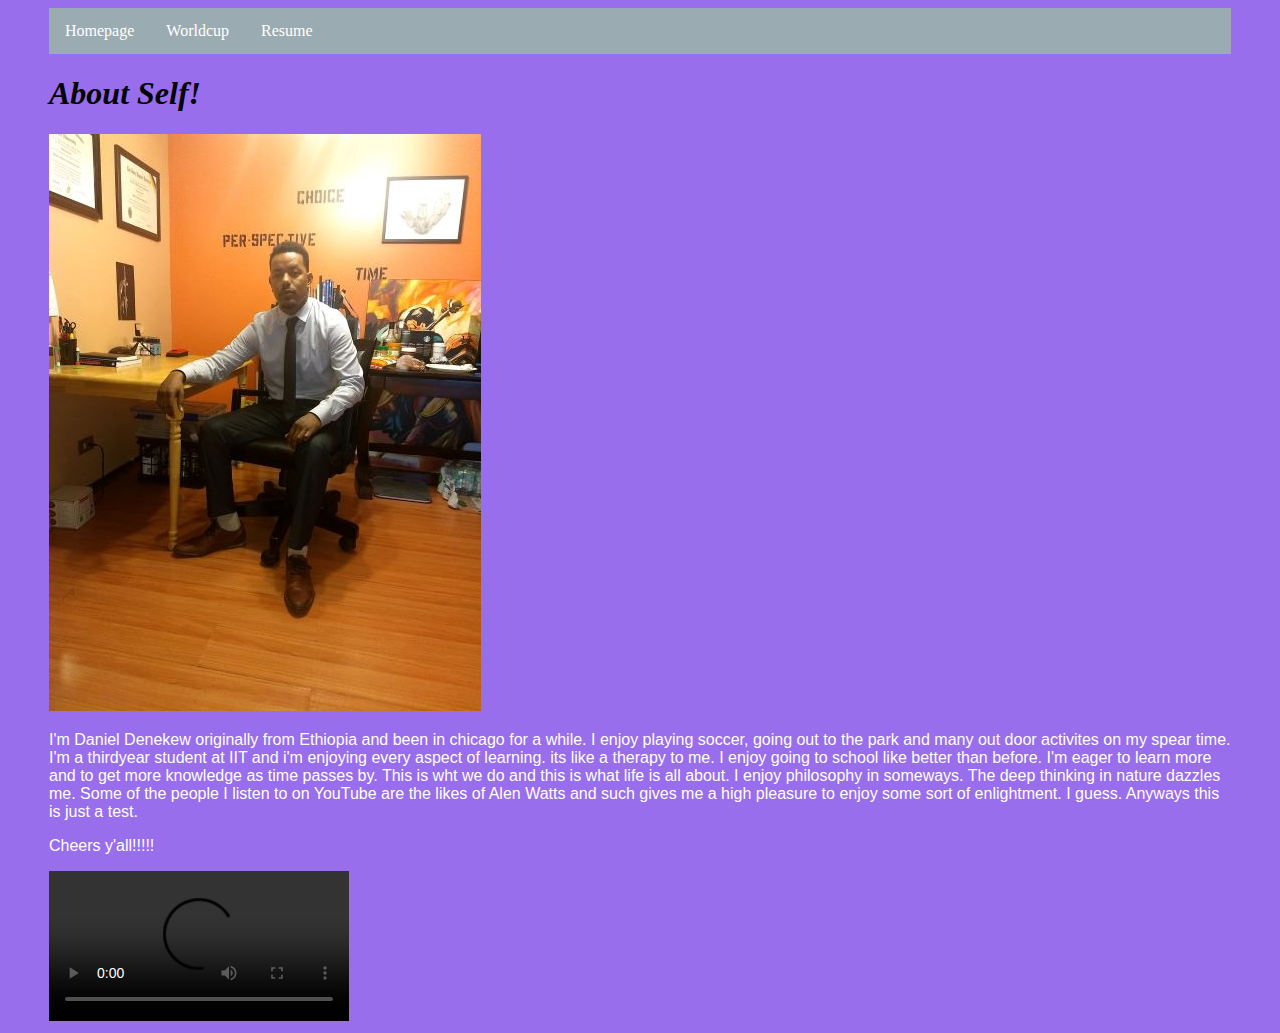
==== index.html @ aea50334 "Add files via upload" ====
<!DOCTYPE html>
<html lang="en">
<head>
	<meta charset="UTF-8">
	<title>Home Page</title>
	<link rel="stylesheet" type="text/css" href="CSS/style.css" />
</head>
<body>
	<div id="nav">
		<nav>
			<ul>
				<li><a href="index.html">Homepage</a></li>
				<li><a href="worldcup.html">Worldcup</a></li>
				<li><a href="resume.html">Resume</a></li>
			</ul>
		</nav>
	</div>
	<div class = "header">
		<h1>About Self!</h1>
		<img src="media/img.JPG" alt = "myimage">
	</div>
	<section>
		<p>I'm Daniel Denekew originally from Ethiopia and been
			in chicago for a while. I enjoy playing soccer, going out to the park and
			many out door activites on my spear time. I'm a thirdyear student at IIT and
			i'm enjoying every aspect of learning. its like a therapy to me. I enjoy
			going to school like better than before. I'm eager to learn more and to
			get more knowledge as time passes by. This is wht we do and this is what
			life is all about. I enjoy philosophy in someways. The deep thinking in
			nature dazzles me. Some of the people I listen to on YouTube are the likes
			of Alen Watts and such gives me a high pleasure to enjoy some sort of
			enlightment. I guess. Anyways this is just a test.</p>
			<p>Cheers y'all!!!!!</p>
		</section>
		<div class = "video">
			<video src = "media/themind.mp4" controls></video>
		</div>
	</body>
	</html>
---- CSS/style.css ----
section{
  color: gray;
}
body{
  margin-left: 5%;
  margin-right: 5%;
  background-color: #986eec;
  color: white;
}
p{
  color: white;
  font-family: sans-serif;
}
h1, h2, h3{
  font-style: italic;
  font-family: serif;
  color: black;
}


#nav ul {
    /*text-align: center;*/
    list-style-type: none;
    margin: 0;
    padding: 0;
    overflow: hidden;
    background-color: #9babb2 ;
}
#nav li a {
    display: block;
    color: white;
    text-align: center;
    padding: 14px 16px;
    text-decoration: none;
}
#nav li{
  float: left;
}
#nav li a:hover {
    background-color: #111;
}
#nav li a:active{
  background-color: green;
}
@media only screen and (min-width: 600px) {
  body{
    margin-bottom: 8px;
    margin-left: 49px;
    margin-right: 49px;
    margin-top: 8px;
  }
}
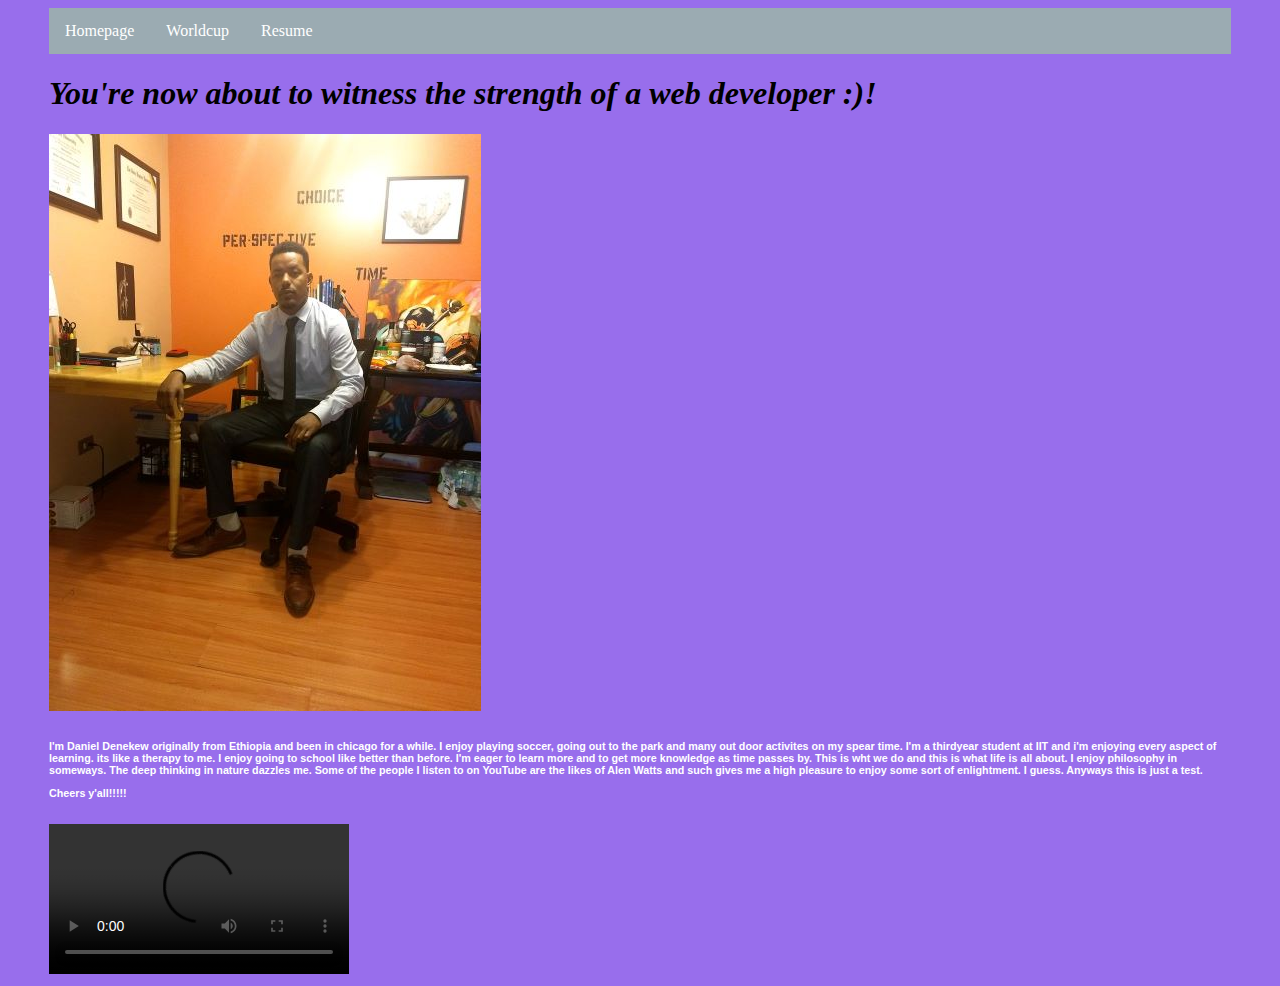
==== commit bb6bf43d: "updated index.html" ====
--- a/index.html
+++ b/index.html
@@ -16,10 +16,10 @@
 		</nav>
 	</div>
 	<div class = "header">
-		<h1>About Self!</h1>
+		<h1>You're now about to witness the strength of a web developer :)!</h1>
 		<img src="media/img.JPG" alt = "myimage">
 	</div>
-	<section>
+	<section><h6>
 		<p>I'm Daniel Denekew originally from Ethiopia and been
 			in chicago for a while. I enjoy playing soccer, going out to the park and
 			many out door activites on my spear time. I'm a thirdyear student at IIT and
@@ -30,7 +30,7 @@
 			nature dazzles me. Some of the people I listen to on YouTube are the likes
 			of Alen Watts and such gives me a high pleasure to enjoy some sort of
 			enlightment. I guess. Anyways this is just a test.</p>
-			<p>Cheers y'all!!!!!</p>
+			<p>Cheers y'all!!!!!</p></h6>
 		</section>
 		<div class = "video">
 			<video src = "media/themind.mp4" controls></video>
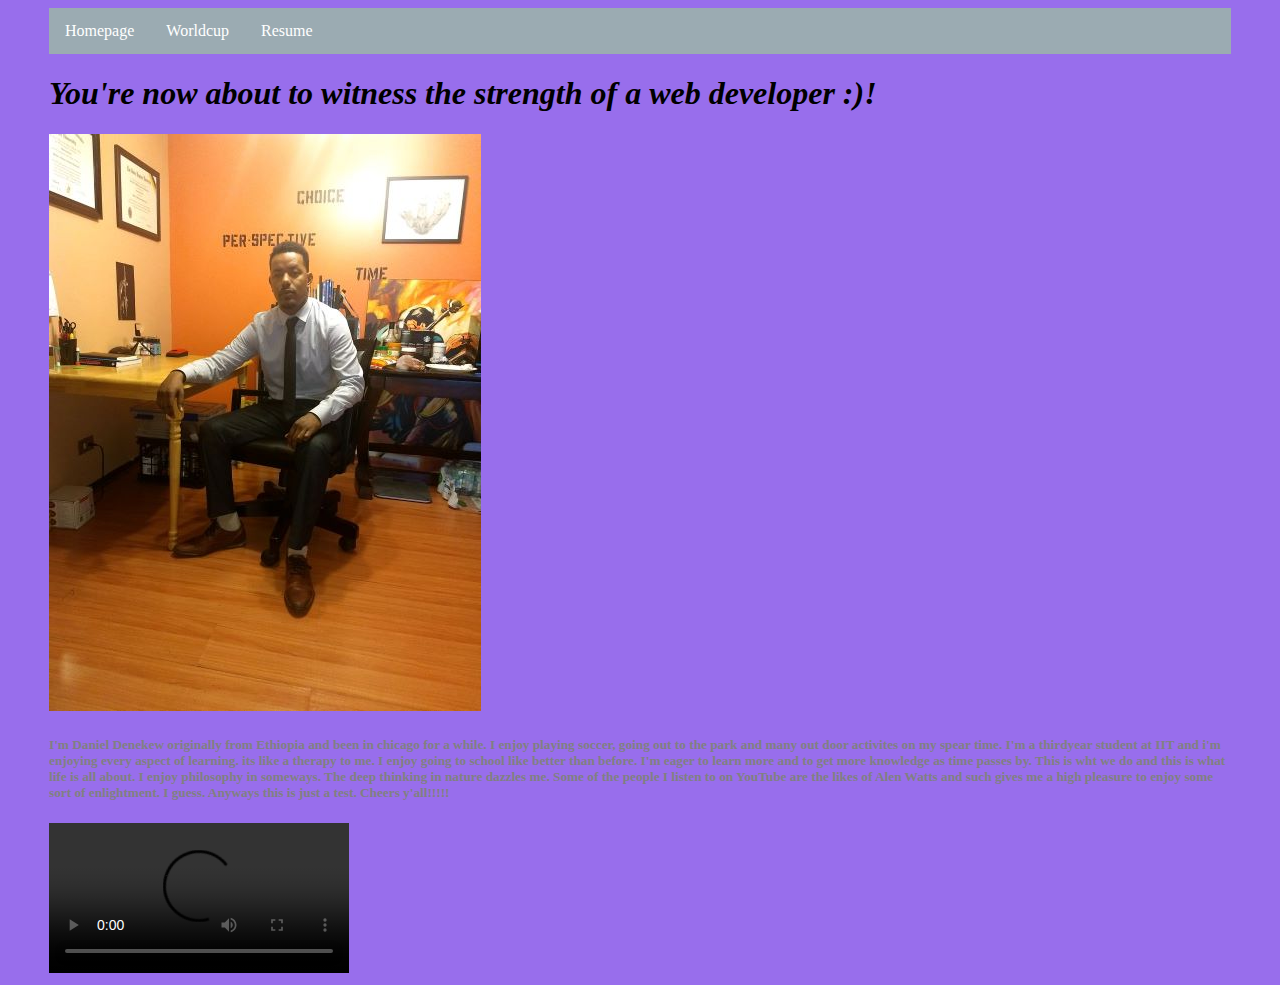
==== commit 1f666afc: "indexing" ====
--- a/index.html
+++ b/index.html
@@ -19,8 +19,8 @@
 		<h1>You're now about to witness the strength of a web developer :)!</h1>
 		<img src="media/img.JPG" alt = "myimage">
 	</div>
-	<section><h6>
-		<p>I'm Daniel Denekew originally from Ethiopia and been
+	<section><h5>
+		  I'm Daniel Denekew originally from Ethiopia and been
 			in chicago for a while. I enjoy playing soccer, going out to the park and
 			many out door activites on my spear time. I'm a thirdyear student at IIT and
 			i'm enjoying every aspect of learning. its like a therapy to me. I enjoy
@@ -29,8 +29,8 @@
 			life is all about. I enjoy philosophy in someways. The deep thinking in
 			nature dazzles me. Some of the people I listen to on YouTube are the likes
 			of Alen Watts and such gives me a high pleasure to enjoy some sort of
-			enlightment. I guess. Anyways this is just a test.</p>
-			<p>Cheers y'all!!!!!</p></h6>
+			enlightment. I guess. Anyways this is just a test.
+			Cheers y'all!!!!!</h5>
 		</section>
 		<div class = "video">
 			<video src = "media/themind.mp4" controls></video>
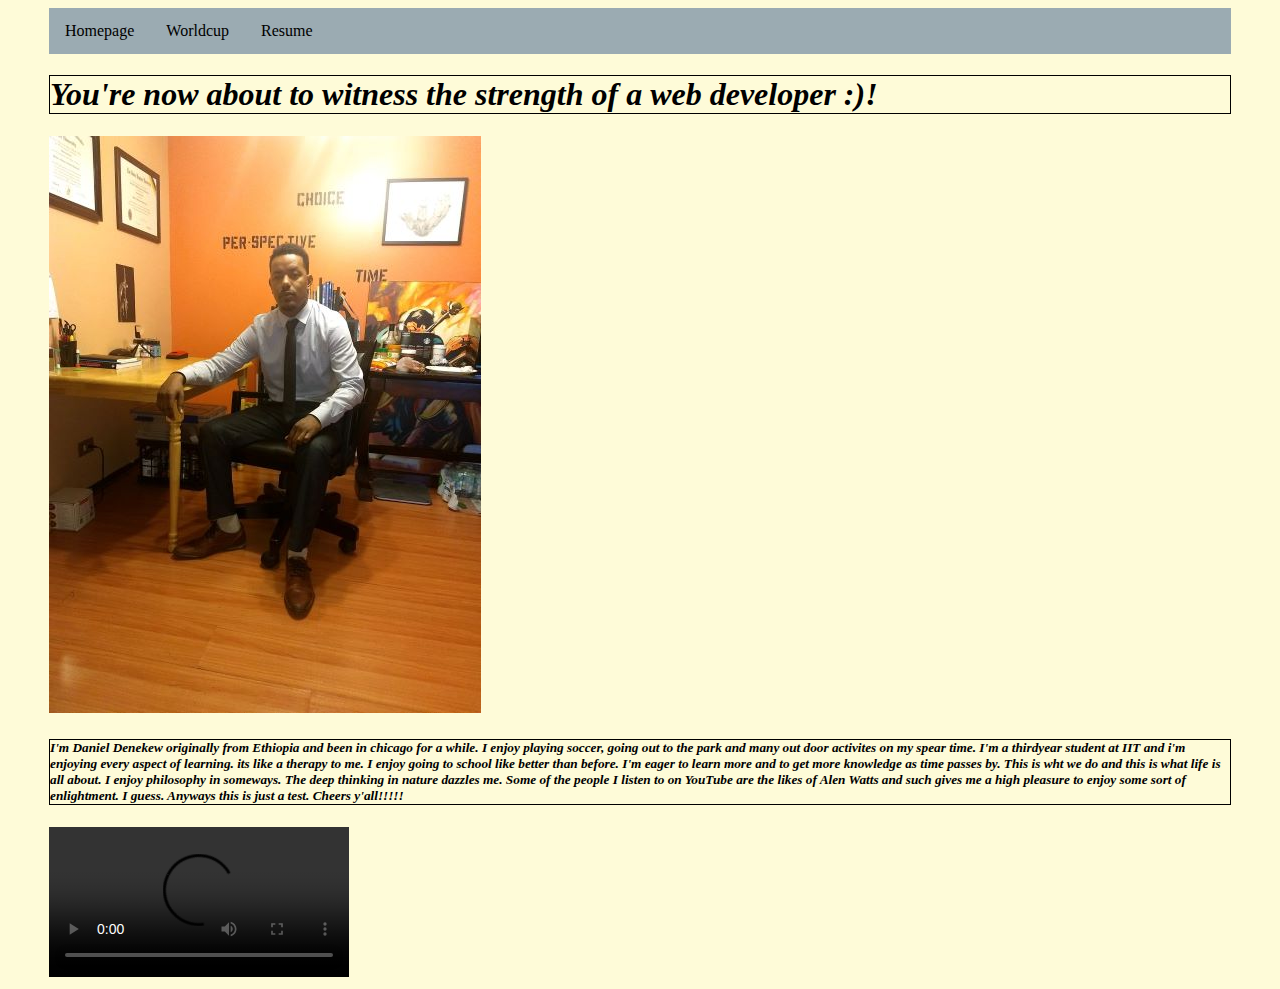
==== commit c7268380: "indents" ====
--- a/index.html
+++ b/index.html
@@ -20,20 +20,20 @@
 		<img src="media/img.JPG" alt = "myimage">
 	</div>
 	<section><h5>
-		  I'm Daniel Denekew originally from Ethiopia and been
-			in chicago for a while. I enjoy playing soccer, going out to the park and
-			many out door activites on my spear time. I'm a thirdyear student at IIT and
-			i'm enjoying every aspect of learning. its like a therapy to me. I enjoy
-			going to school like better than before. I'm eager to learn more and to
-			get more knowledge as time passes by. This is wht we do and this is what
-			life is all about. I enjoy philosophy in someways. The deep thinking in
-			nature dazzles me. Some of the people I listen to on YouTube are the likes
-			of Alen Watts and such gives me a high pleasure to enjoy some sort of
-			enlightment. I guess. Anyways this is just a test.
-			Cheers y'all!!!!!</h5>
-		</section>
-		<div class = "video">
-			<video src = "media/themind.mp4" controls></video>
-		</div>
-	</body>
-	</html>
+		I'm Daniel Denekew originally from Ethiopia and been
+		in chicago for a while. I enjoy playing soccer, going out to the park and
+		many out door activites on my spear time. I'm a thirdyear student at IIT and
+		i'm enjoying every aspect of learning. its like a therapy to me. I enjoy
+		going to school like better than before. I'm eager to learn more and to
+		get more knowledge as time passes by. This is wht we do and this is what
+		life is all about. I enjoy philosophy in someways. The deep thinking in
+		nature dazzles me. Some of the people I listen to on YouTube are the likes
+		of Alen Watts and such gives me a high pleasure to enjoy some sort of
+		enlightment. I guess. Anyways this is just a test.
+		Cheers y'all!!!!!</h5>
+	</section>
+	<div class = "video">
+		<video src = "media/themind.mp4" controls></video>
+	</div>
+</body>
+</html>
--- a/CSS/style.css
+++ b/CSS/style.css
@@ -4,17 +4,18 @@
 body{
   margin-left: 5%;
   margin-right: 5%;
-  background-color: #986eec;
-  color: white;
+  background-color: #fefbd8;
+  color: black;
 }
 p{
-  color: white;
+  color: black;
   font-family: sans-serif;
 }
-h1, h2, h3{
+h1, h2, h3,h5{
   font-style: italic;
   font-family: serif;
   color: black;
+  border: 1px solid black;
 }
 
 
@@ -28,7 +29,7 @@
 }
 #nav li a {
     display: block;
-    color: white;
+    color: black;
     text-align: center;
     padding: 14px 16px;
     text-decoration: none;
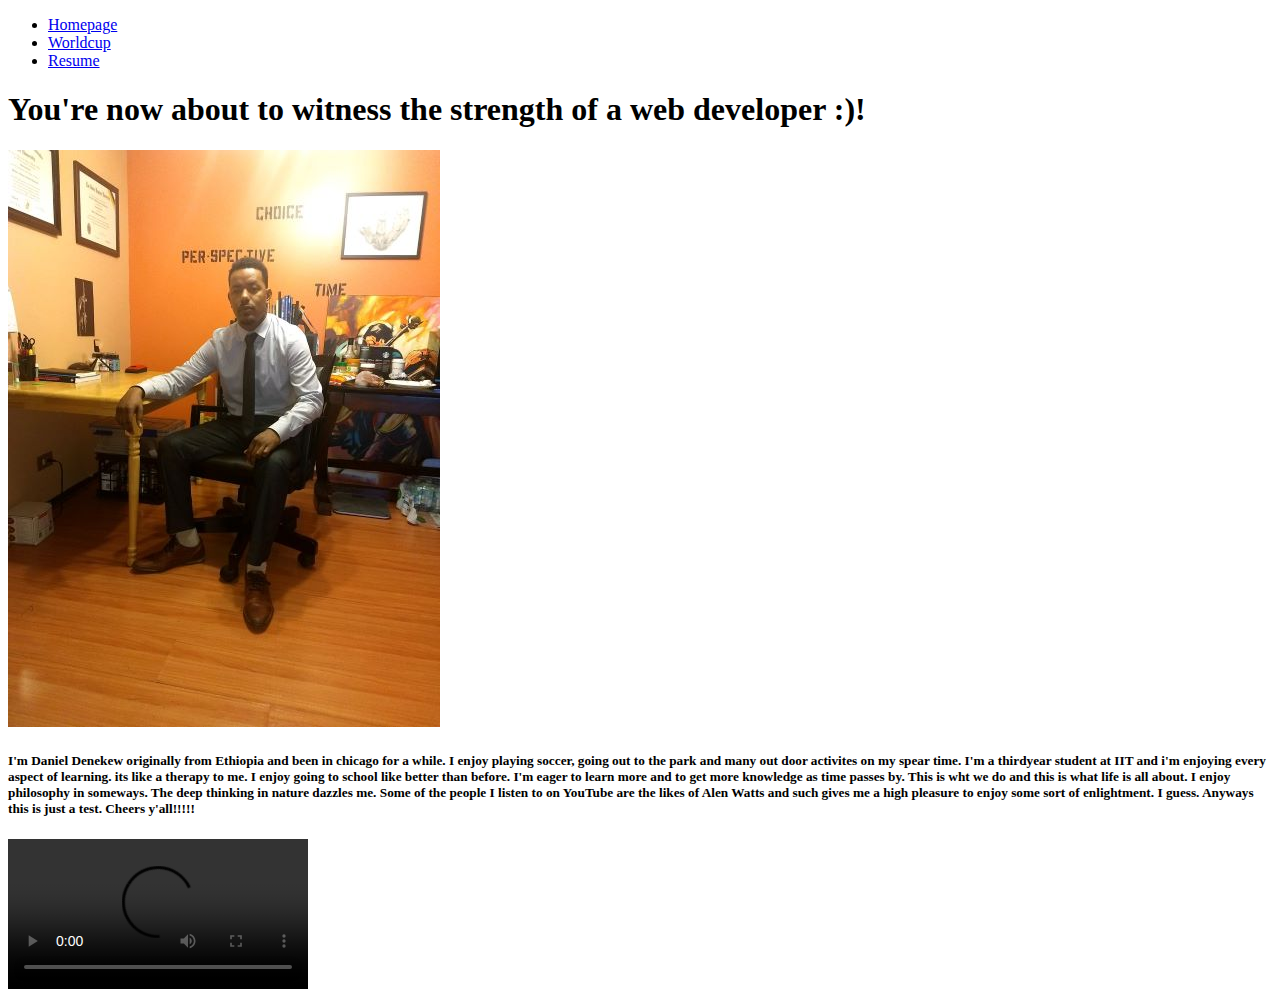
==== commit 9a076c9a: "Update index.html" ====
--- a/index.html
+++ b/index.html
@@ -3,7 +3,7 @@
 <head>
 	<meta charset="UTF-8">
 	<title>Home Page</title>
-	<link rel="stylesheet" type="text/css" href="CSS/style.css" />
+	<link rel="stylesheet" type="text/css" href="css/style.css" />
 </head>
 <body>
 	<div id="nav">
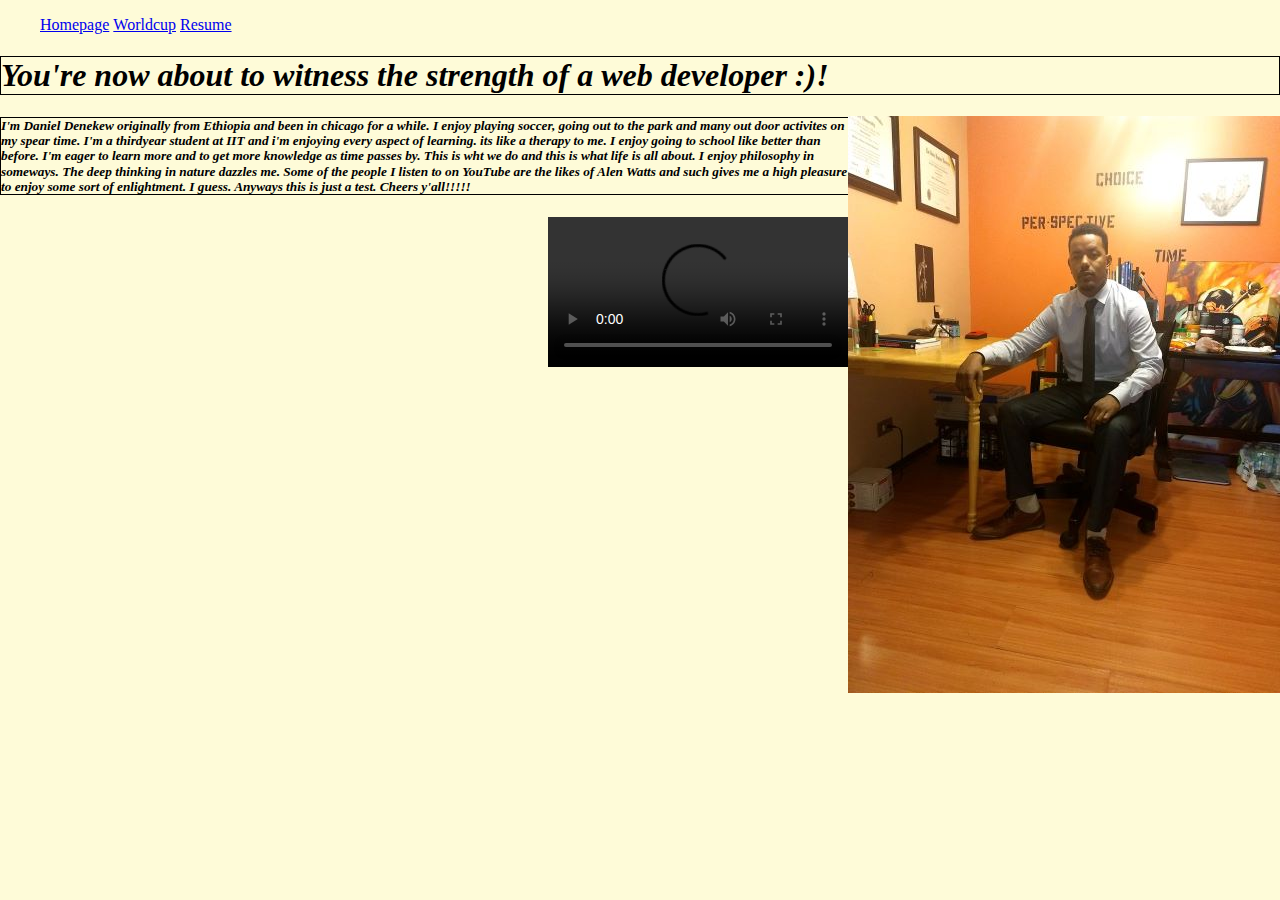
==== commit 88b5e41e: "Update index.html" ====
--- a/index.html
+++ b/index.html
@@ -4,6 +4,7 @@
 	<meta charset="UTF-8">
 	<title>Home Page</title>
 	<link rel="stylesheet" type="text/css" href="css/style.css" />
+	<link rel="stylesheet" type="text/css" href="css/normalize.css">
 </head>
 <body>
 	<div id="nav">
--- a/css/style.css
+++ b/css/style.css
@@ -0,0 +1,56 @@
+section{
+  color: gray;
+}
+body{
+  margin-left: 5%;
+  margin-right: 5%;
+  background-color: #fefbd8;
+  color: black;
+}
+p{
+  color: black;
+  font-family: sans-serif;
+}
+h1, h2, h3,h5{
+  font-style: italic;
+  font-family: serif;
+  color: black;
+  border: 1px solid black;
+}
+
+
+#nav a ul{
+  text-align: center;
+  text-decoration: none;
+  background-color: #9BABB2;
+  font-weight: bold;
+  padding: 14px 16px;
+}
+#nav li{
+  display: inline;
+}
+
+#nav li a:hover {
+    background-color: #111;
+}
+#nav li a:active{
+  background-color: green;
+}
+
+img, video{
+  display: block;
+  max-width: 100%;
+  max-height: 100%;
+  padding-bottom: 1.25em;
+  margin: 0 auto;
+  float: right;
+}
+
+@media only screen and (min-width: 600px) {
+  body{
+    margin-bottom: 8px;
+    margin-left: 49px;
+    margin-right: 49px;
+    margin-top: 8px;
+  }
+}
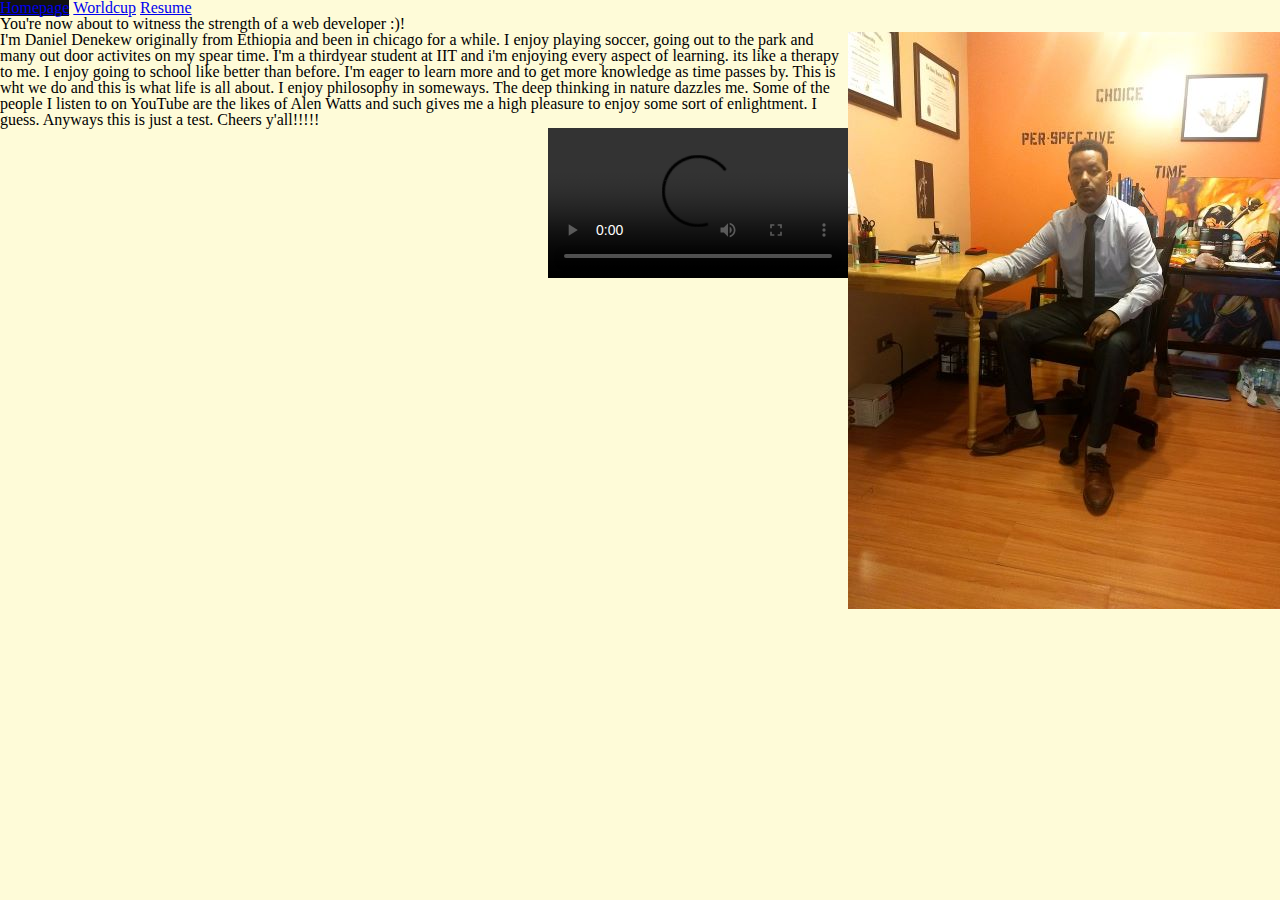
==== commit c72dc827: "Update index.html" ====
--- a/index.html
+++ b/index.html
@@ -4,7 +4,7 @@
 	<meta charset="UTF-8">
 	<title>Home Page</title>
 	<link rel="stylesheet" type="text/css" href="css/style.css" />
-	<link rel="stylesheet" type="text/css" href="css/normalize.css">
+	<link rel="stylesheet" type="text/css" href="css/reset.css">
 </head>
 <body>
 	<div id="nav">
--- a/css/style.css
+++ b/css/style.css
@@ -15,9 +15,7 @@
   font-style: italic;
   font-family: serif;
   color: black;
-  border: 1px solid black;
 }
-
 
 #nav a ul{
   text-align: center;
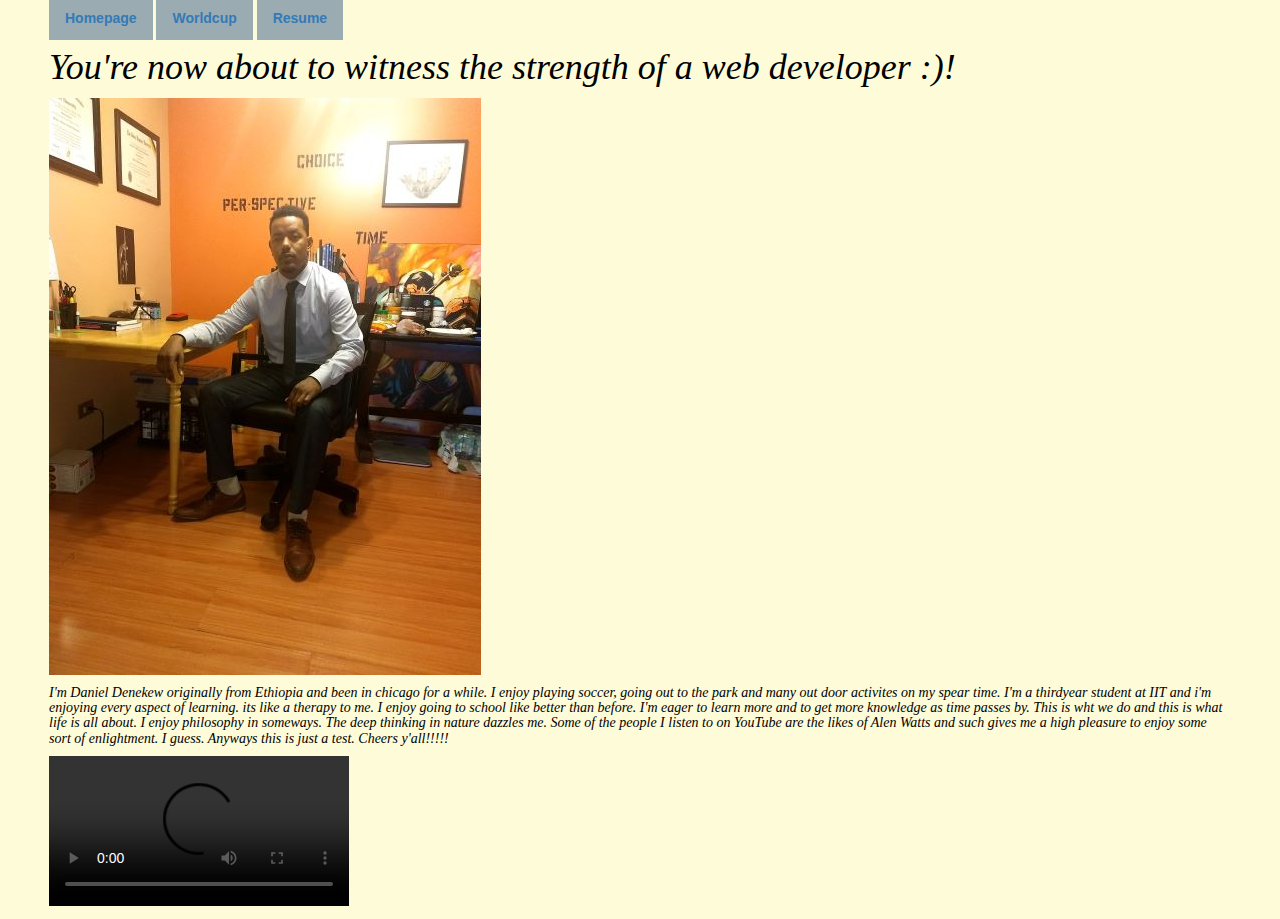
==== commit 5c341ff3: "Update index.html" ====
--- a/index.html
+++ b/index.html
@@ -3,8 +3,9 @@
 <head>
 	<meta charset="UTF-8">
 	<title>Home Page</title>
+	<link rel="stylesheet" type="text/css" href="css/reset.css">
+<link rel="stylesheet" href="https://maxcdn.bootstrapcdn.com/bootstrap/3.3.7/css/bootstrap.min.css" integrity="sha384-BVYiiSIFeK1dGmJRAkycuHAHRg32OmUcww7on3RYdg4Va+PmSTsz/K68vbdEjh4u" crossorigin="anonymous">
 	<link rel="stylesheet" type="text/css" href="css/style.css" />
-	<link rel="stylesheet" type="text/css" href="css/reset.css">
 </head>
 <body>
 	<div id="nav">
--- a/css/style.css
+++ b/css/style.css
@@ -1,54 +1,44 @@
-section{
-  color: gray;
-}
-body{
-  margin-left: 5%;
-  margin-right: 5%;
-  background-color: #fefbd8;
-  color: black;
-}
-p{
-  color: black;
-  font-family: sans-serif;
-}
-h1, h2, h3,h5{
-  font-style: italic;
-  font-family: serif;
-  color: black;
-}
+  section{
+    color: gray;
+  }
+  body{
+    margin-left: 5%;
+    margin-right: 5%;
+    background-color: #fefbd8;
+    color: black;
+  }
+  p{
+    color: black;
+    font-family: sans-serif;
+  }
+  h1, h2, h3,h5{
+    font-style: italic;
+    font-family: serif;
+    color: black;
+  }
 
-#nav a ul{
-  text-align: center;
-  text-decoration: none;
-  background-color: #9BABB2;
-  font-weight: bold;
-  padding: 14px 16px;
-}
-#nav li{
-  display: inline;
-}
+  #nav ul a{
+    text-align: center;
+    text-decoration: none;
+    background-color: #9BABB2;
+    font-weight: bold;
+    padding: 14px 16px;
+  }
+  #nav li{
+    display: inline;
+  }
 
-#nav li a:hover {
-    background-color: #111;
-}
-#nav li a:active{
-  background-color: green;
-}
-
-img, video{
-  display: block;
-  max-width: 100%;
-  max-height: 100%;
-  padding-bottom: 1.25em;
-  margin: 0 auto;
-  float: right;
-}
-
-@media only screen and (min-width: 600px) {
-  body{
-    margin-bottom: 8px;
-    margin-left: 49px;
-    margin-right: 49px;
-    margin-top: 8px;
+  #nav li a:hover {
+      background-color: #111;
   }
-}
+  #nav li a:active{
+    background-color: green;
+  }
+  @media only screen and (min-width: 600px) {
+    body{
+      margin-bottom: 8px;
+      margin-left: 49px;
+      margin-right: 49px;
+      margin-top: 8px;
+    }
+  }
